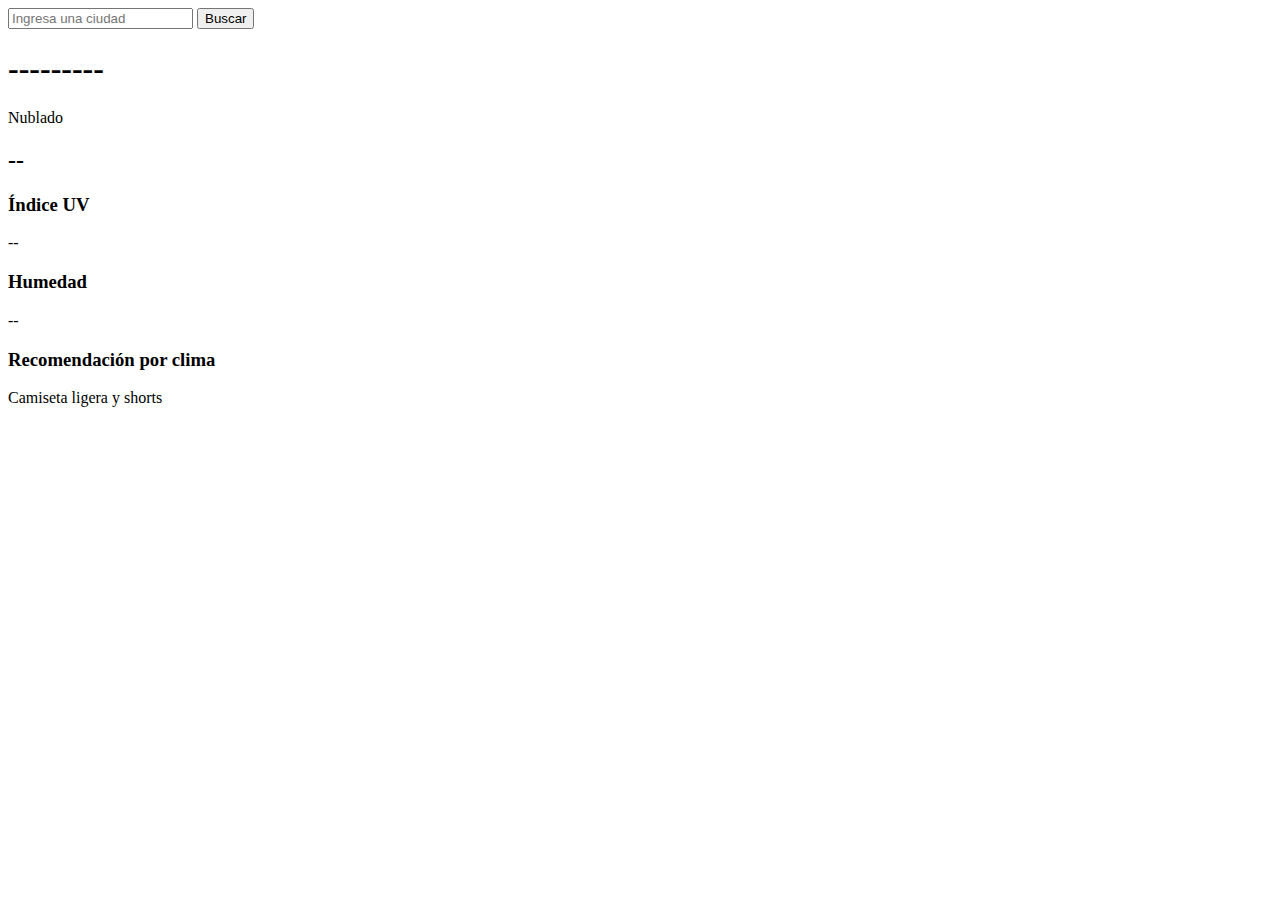
==== WeatherWhisper-app/src/frontend-service/templates/index.html @ afdbd088 "Add files via upload" ====
<!DOCTYPE html>
<html lang="es">
<head>
    <meta charset="UTF-8">
    <meta name="viewport" content="width=device-width, initial-scale=1.0">
    <title>WeatherWhisper</title>
    <link rel="stylesheet" href='static\css\style.css', filename='style.css'>

    <!-- Google Fonts -->
    <link rel="preconnect" href="https://fonts.googleapis.com">
    <link rel="preconnect" href="https://fonts.gstatic.com" crossorigin>
    <link href="https://fonts.googleapis.com/css2?family=Overpass:ital,wght@0,100..900;1,100..900&display=swap" rel="stylesheet">
    <link href="https://fonts.googleapis.com/css2?family=Poppins:wght@300;600&display=swap" rel="stylesheet">
</head>
<body>
    <div class="weather-container">
    
        <form id="city-search-form">
            <input type="text" id="city-input" placeholder="Ingresa una ciudad" required>
            <button type="submit">Buscar</button>
        </form>

        <div class="city-name">
            <h1 id="city-name">---------</h1>
            <p id="weather-description">Nublado</p>
        </div>
        <div class="temperature">
            <h2 id="temperature">--</h2>
        </div>
        <div class="forecast-container">
            <div class="uvIndex">
                <h3>Índice UV</h3>
                <p id="uvIndex">--</p>
            </div>
            <div class="humidity">
                <h3>Humedad</h3>
                <p id="humidity">--</p>
            </div>
            <div class="recommendation">
                <h3>Recomendación por clima</h3>
                <p id="recommendation">Camiseta ligera y shorts</p>
            </div>
        </div>
    </div>

    <script>
        document.getElementById("city-search-form").addEventListener("submit", function(event) {
            event.preventDefault();  // Prevenir el comportamiento por defecto del formulario
            const city = document.getElementById("city-input").value;
    
            // Hacer una solicitud a la API Flask
            fetch(`/recommendation?city=${city}`)
                .then(response => response.json())
                .then(data => {
                    if (data.error) {
                        alert(data.error);  // Mostrar error si no se puede obtener la información
                    } else {
                        // Limpiar los datos anteriores (opcional, por si queda algo mal)
                        document.getElementById("city-name").textContent = "";
                        document.getElementById("temperature").textContent = "";
                        document.getElementById("uvIndex").textContent = "";
                        document.getElementById("humidity").textContent = "";
                        document.getElementById("recommendation").textContent = "";
    
                        // Actualizar la información con los nuevos datos
                        document.getElementById("city-name").textContent = data.city;
                        document.getElementById("temperature").textContent = `${data.temperature}°`;
                        document.getElementById("uvIndex").textContent = `${data.uvIndex}`;
                        document.getElementById("humidity").textContent = `${data.humidity}%`;
                        document.getElementById("recommendation").textContent = data.recommendation;
                    }
                })
                .catch(error => {
                    console.error("Error al obtener los datos:", error);
                    alert("Hubo un error al intentar obtener los datos del clima. Inténtalo nuevamente.");
                });
        });
    </script>
    
</body>
</html>
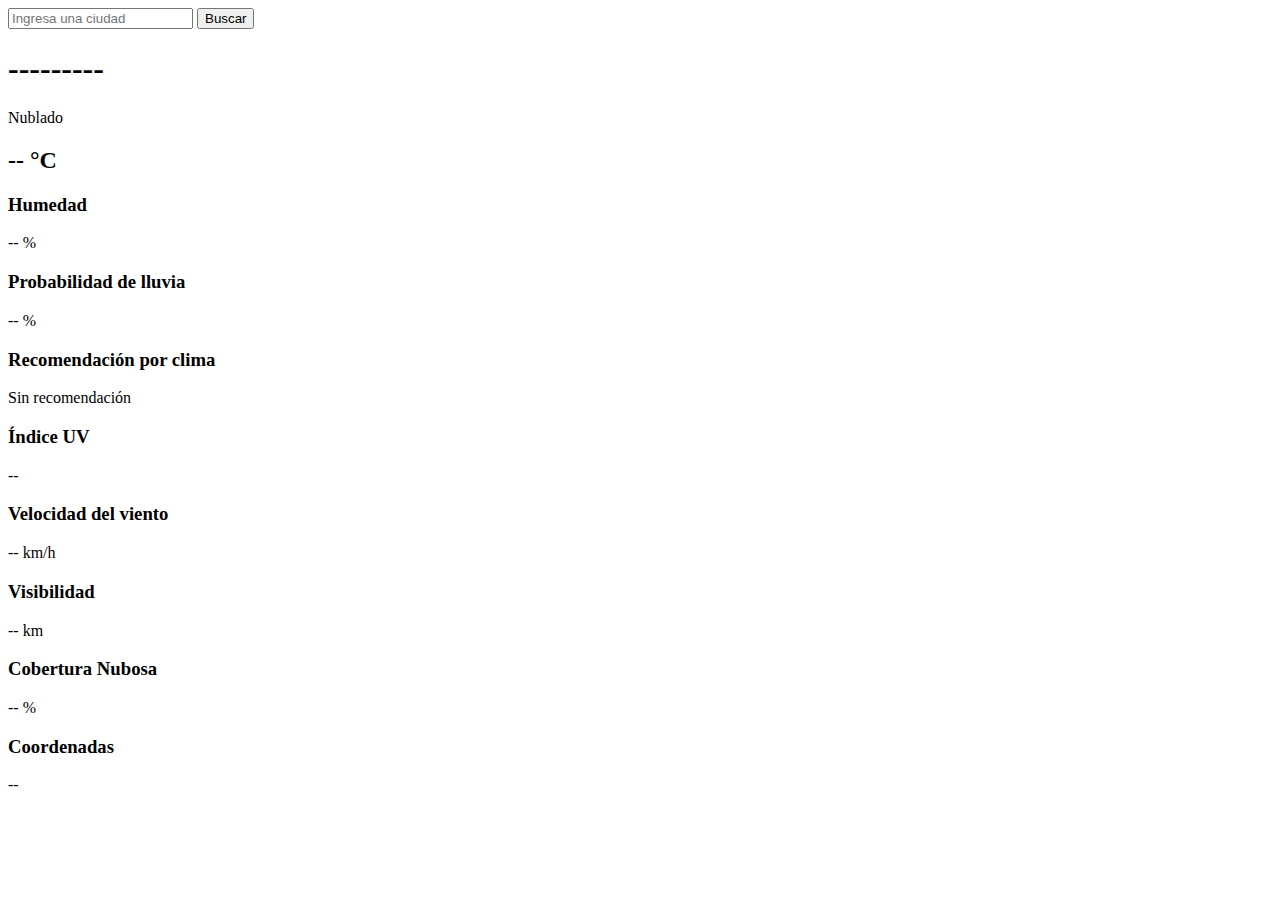
==== commit 0aee9d63: "Add files via upload" ====
--- a/WeatherWhisper-app/src/frontend-service/templates/index.html
+++ b/WeatherWhisper-app/src/frontend-service/templates/index.html
@@ -4,70 +4,87 @@
     <meta charset="UTF-8">
     <meta name="viewport" content="width=device-width, initial-scale=1.0">
     <title>WeatherWhisper</title>
-    <link rel="stylesheet" href='static\css\style.css', filename='style.css'>
+
+    <!-- Cargar el CSS -->
+    <link rel="stylesheet" href="{{ url_for('static', filename='css/style.css') }}">
 
     <!-- Google Fonts -->
     <link rel="preconnect" href="https://fonts.googleapis.com">
     <link rel="preconnect" href="https://fonts.gstatic.com" crossorigin>
-    <link href="https://fonts.googleapis.com/css2?family=Overpass:ital,wght@0,100..900;1,100..900&display=swap" rel="stylesheet">
-    <link href="https://fonts.googleapis.com/css2?family=Poppins:wght@300;600&display=swap" rel="stylesheet">
+    <link href="https://fonts.googleapis.com/css2?family=Overpass:wght@400;700&display=swap" rel="stylesheet">
 </head>
 <body>
     <div class="weather-container">
-    
         <form id="city-search-form">
             <input type="text" id="city-input" placeholder="Ingresa una ciudad" required>
             <button type="submit">Buscar</button>
         </form>
 
-        <div class="city-name">
+        <div class="weather-info">
             <h1 id="city-name">---------</h1>
             <p id="weather-description">Nublado</p>
-        </div>
-        <div class="temperature">
-            <h2 id="temperature">--</h2>
-        </div>
-        <div class="forecast-container">
-            <div class="uvIndex">
-                <h3>Índice UV</h3>
-                <p id="uvIndex">--</p>
-            </div>
-            <div class="humidity">
-                <h3>Humedad</h3>
-                <p id="humidity">--</p>
-            </div>
-            <div class="recommendation">
-                <h3>Recomendación por clima</h3>
-                <p id="recommendation">Camiseta ligera y shorts</p>
+            <h2 id="temperature">-- °C</h2>
+
+            <div class="weather-details">
+                <div class="detail-item">
+                    <h3>Humedad</h3>
+                    <p id="humidity">-- %</p>
+                </div>
+                <div class="detail-item">
+                    <h3>Probabilidad de lluvia</h3>
+                    <p id="precipitation">-- %</p>
+                </div>
+                <div class="detail-item">
+                    <h3>Recomendación por clima</h3>
+                    <p id="recommendation">Sin recomendación</p>
+                </div>
+                <div class="detail-item">
+                    <h3>Índice UV</h3>
+                    <p id="uvIndex">--</p>
+                </div>
+                <div class="detail-item">
+                    <h3>Velocidad del viento</h3>
+                    <p id="windSpeed">-- km/h</p>
+                </div>
+                <div class="detail-item">
+                    <h3>Visibilidad</h3>
+                    <p id="visibility">-- km</p>
+                </div>
+                <div class="detail-item">
+                    <h3>Cobertura Nubosa</h3>
+                    <p id="cloudCover">-- %</p>
+                </div>
+                <div class="detail-item">
+                    <h3>Coordenadas</h3>
+                    <p id="coordinates">--</p>
+                </div>
             </div>
         </div>
     </div>
 
     <script>
         document.getElementById("city-search-form").addEventListener("submit", function(event) {
-            event.preventDefault();  // Prevenir el comportamiento por defecto del formulario
+            event.preventDefault();
             const city = document.getElementById("city-input").value;
-    
-            // Hacer una solicitud a la API Flask
-            fetch(`/recommendation?city=${city}`)
+
+            fetch(`/api/weather?city=${city}`)
                 .then(response => response.json())
                 .then(data => {
                     if (data.error) {
-                        alert(data.error);  // Mostrar error si no se puede obtener la información
+                        alert(data.error);
                     } else {
-                        // Limpiar los datos anteriores (opcional, por si queda algo mal)
-                        document.getElementById("city-name").textContent = "";
-                        document.getElementById("temperature").textContent = "";
-                        document.getElementById("uvIndex").textContent = "";
-                        document.getElementById("humidity").textContent = "";
-                        document.getElementById("recommendation").textContent = "";
-    
-                        // Actualizar la información con los nuevos datos
-                        document.getElementById("city-name").textContent = data.city;
-                        document.getElementById("temperature").textContent = `${data.temperature}°`;
-                        document.getElementById("uvIndex").textContent = `${data.uvIndex}`;
-                        document.getElementById("humidity").textContent = `${data.humidity}%`;
-                        document.getElementById("recommendation").textContent = data.recommendation;
+                        document.getElementById("city-name").textContent = data.city || "---------";
+                        document.getElementById("temperature").textContent = `${data.temperature || "--"} °C`;
+                        document.getElementById("humidity").textContent = `${data.humidity || "--"} %`;
+                        document.getElementById("precipitation").textContent = `${data.precipitation_probability || "--"} %`;
+                        document.getElementById("recommendation").textContent = data.recommendation || "Sin recomendación";
+                        document.getElementById("uvIndex").textContent = data.uv_index || "--";
+                        document.getElementById("windSpeed").textContent = `${data.wind_speed || "--"} km/h`;
+                        document.getElementById("visibility").textContent = `${data.visibility || "--"} km`;
+                        document.getElementById("cloudCover").textContent = `${data.cloud_cover || "--"} %`;
+
+                        const coordinates = data.coordinates ? `Lat: ${data.coordinates[0]}, Lon: ${data.coordinates[1]}` : "--";
+                        document.getElementById("coordinates").textContent = coordinates;
                     }
                 })
                 .catch(error => {
@@ -76,6 +93,5 @@
                 });
         });
     </script>
-    
 </body>
 </html>
